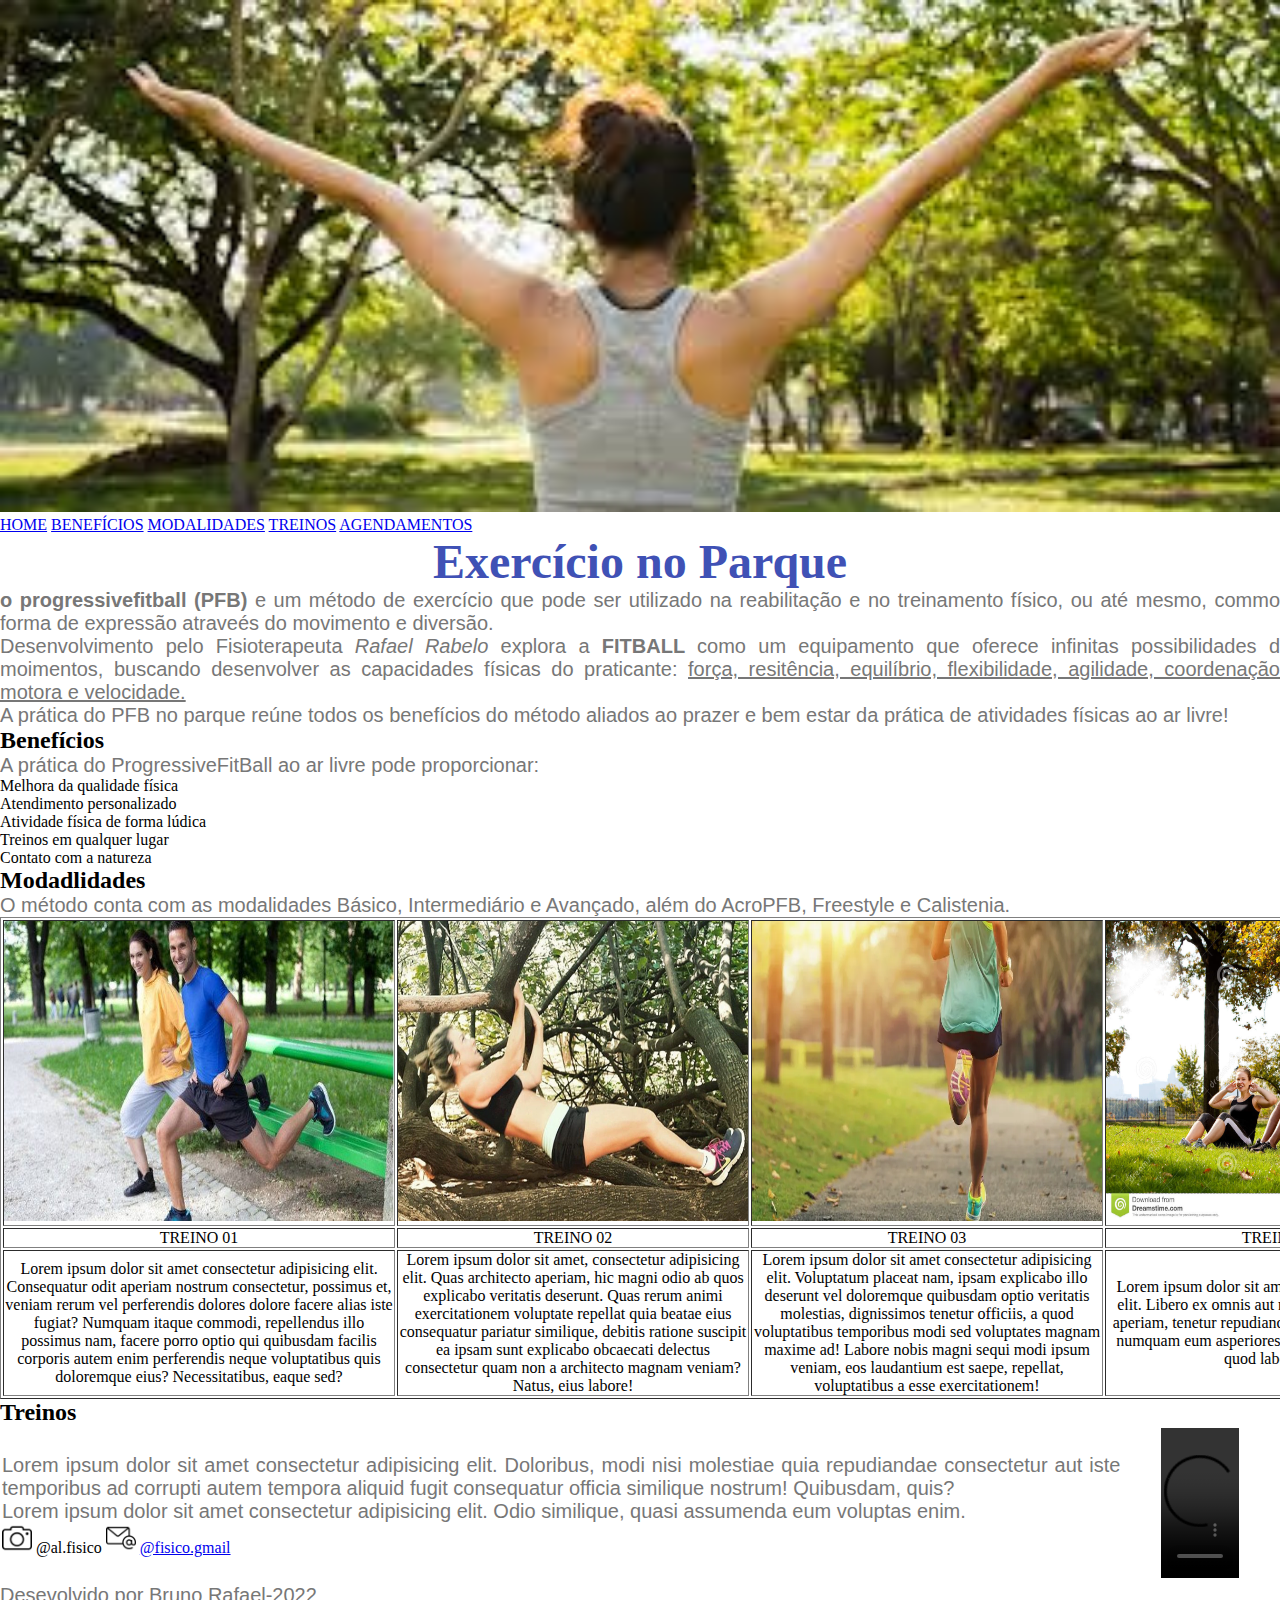
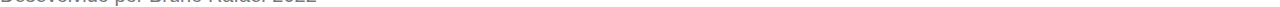
==== site-demo/index.html @ fa33439b "test" ====
<!DOCTYPE html>
<html lang="pt-br">
<head>
    <meta charset="UTF-8">
    <meta http-equiv="X-UA-Compatible" content="IE=edge">
    <meta name="viewport" content="width=device-width, initial-scale=1.0">
    <meta name="keywords" content="###">
    <meta name="description" content="###">
    <link rel="stylesheet" href="css/style.css">
    
    <title>Site Demo</title>
</head>
<body>

    <header>
        <img src="imagens/site.jpg" alt="fotoparke">
    </header>
    <nav>
        <a href="#" target="_blank">HOME</a>
        <a href="#" target="_blank">BENEFÍCIOS</a>
        <a href="#" target="_blank">MODALIDADES</a>
        <a href="#" target="_blank">TREINOS</a>
        <a href="#" target="_blank">AGENDAMENTOS</a>
    </nav>
    <h1>Exercício no Parque</h1>
    <p><strong>o progressivefitball (PFB)</strong> e um método de exercício que pode ser utilizado na reabilitação e no treinamento físico, ou até mesmo, commo forma de expressão atraveés do movimento e diversão.

    <p>Desenvolvimento pelo Fisioterapeuta <em>Rafael Rabelo</em> explora a <strong>FITBALL </strong>como um equipamento que oferece infinitas possibilidades d moimentos, buscando desenvolver as capacidades físicas do praticante: <u>força, resitência, equilíbrio, flexibilidade, agilidade, coordenação motora e velocidade.</u></p>

    <p>A prática do PFB no parque reúne todos os benefícios do método aliados ao prazer e bem estar da prática de atividades físicas ao ar livre!</p>
   

    <H2>Benefícios</H2>

    <p>A prática do ProgressiveFitBall ao ar livre pode proporcionar:</p>
    <ul type="circle">
        <li>Melhora da qualidade física</li>
        <li>Atendimento personalizado</li>
        <li>Atividade física de forma lúdica</li>
        <li>Treinos em qualquer lugar</li>
        <li>Contato com a natureza</li>
    </ul>

    <h2>Modadlidades</h2>
    <p> O método conta com as modalidades Básico, Intermediário e Avançado, além do AcroPFB, Freestyle e Calistenia.</p>

    <table border="1px">
        <tr>
            <td> <img src="imagens/treinar1.jpg" alt="treino" width="390px" height="300px"></td>
            <td><img src="imagens/treino2webp.webp" alt="treino" width="350px" height="300px"></td>
            <td><img src="imagens/treino3.webp" alt="treino" width="350px" height="300px"></td>
            <td><img src="imagens/treino4.jpg" alt="treino" width="350px" height="300px"></td>
        </tr>
        <tr align="center">
            <td>TREINO 01</td>
            <td>TREINO 02</td>
            <td>TREINO 03</td>
            <td>TREINO 04</td>
        </tr >
        <tr align="center">
            <td> Lorem ipsum dolor sit amet consectetur adipisicing elit. Consequatur odit aperiam nostrum consectetur, possimus et, veniam rerum vel perferendis dolores dolore facere alias iste fugiat? Numquam itaque commodi, repellendus illo possimus nam, facere porro optio qui quibusdam facilis corporis autem enim perferendis neque voluptatibus quis doloremque eius? Necessitatibus, eaque sed?</td>

            <td>Lorem ipsum dolor sit amet, consectetur adipisicing elit. Quas architecto aperiam, hic magni odio ab quos explicabo veritatis deserunt. Quas rerum animi exercitationem voluptate repellat quia beatae eius consequatur pariatur similique, debitis ratione suscipit ea ipsam sunt explicabo obcaecati delectus consectetur quam non a architecto magnam veniam? Natus, eius labore!</td>

            <td>Lorem ipsum dolor sit amet consectetur adipisicing elit. Voluptatum placeat nam, ipsam explicabo illo deserunt vel doloremque quibusdam optio veritatis molestias, dignissimos tenetur officiis, a quod voluptatibus temporibus modi sed voluptates magnam maxime ad! Labore nobis magni sequi modi ipsum veniam, eos laudantium est saepe, repellat, voluptatibus a esse exercitationem!</td>

            <td>Lorem ipsum dolor sit amet consectetur adipisicing elit. Libero ex omnis aut rerum corporis atque alias aperiam, tenetur repudiandae animi adipisci tempora numquam eum asperiores harum, doloremque enim quod laboriosam?
            </td>
        </tr>
      
    </table>
    <h2>Treinos</h2>
    <table>
        <tr>
            <td><p>Lorem ipsum dolor sit amet consectetur adipisicing elit. Doloribus, modi nisi molestiae quia repudiandae consectetur aut iste temporibus ad corrupti autem tempora aliquid fugit consequatur officia similique nostrum! Quibusdam, quis?</p>
            <p>Lorem ipsum dolor sit amet consectetur adipisicing elit. Odio similique, quasi assumenda eum voluptas enim.</p>
           <img src="imagens/camera.png" alt="camera" height="30px" width="30px">
           @al.fisico
           <img src="imagens/o-email.png" alt="email" height="30px" width="30px">
           <a href="#">@fisico.gmail</a>
            </td> 

            <td align="center"> <video src="videos/EXERCÍCIOS FÁCEIS PARA INICIANTES - QUEIME MUITAS CALORIAS.mp4" controls width="50%"></video></td>
        </tr>
    </table>
    <footer><p>Desevolvido por Bruno Rafael-2022</p></footer>
</body>
</html>
---- site-demo/css/style.css ----
*{
    margin: 0;
    padding: 0;
    box-sizing: border-box;
}
/* cor h1 #3f51b5 */
body{
    background-color: rgb(255,255, 255);
}
header img {
    
    width: 100%;
    height: 380;
}
h1{
    font-size: 3em;
    color: #3f51b5;
    text-align: center;
}

p{
    color:#777;
    font-family: Arial, Helvetica, sans-serif;
    text-align: justify;
    font-size: 20px;

}
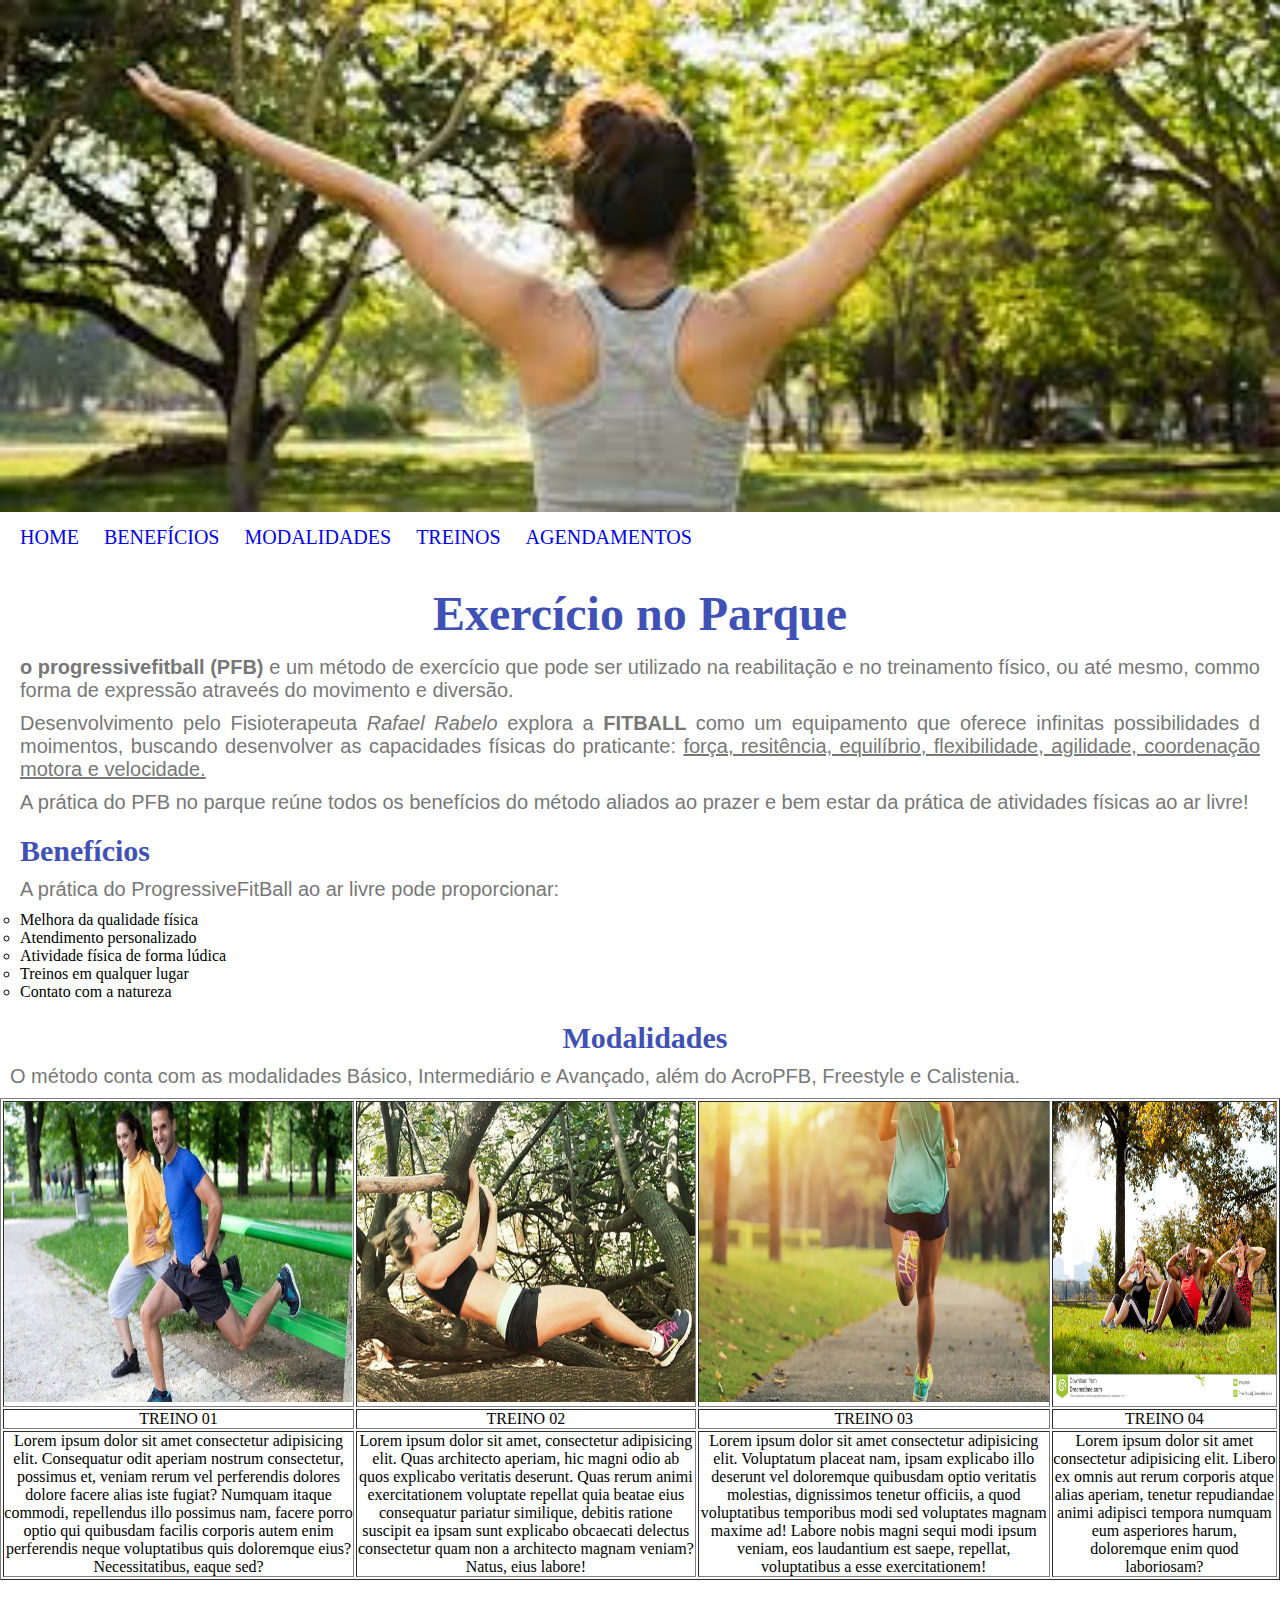
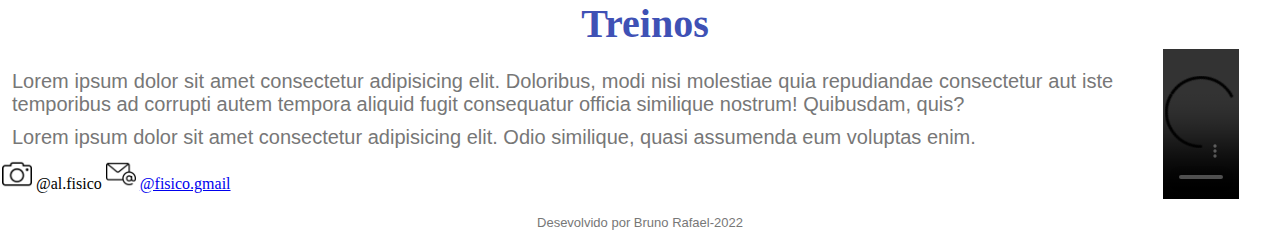
==== commit 3e83f1a0: "atualização" ====
--- a/site-demo/index.html
+++ b/site-demo/index.html
@@ -22,67 +22,66 @@
         <a href="#" target="_blank">TREINOS</a>
         <a href="#" target="_blank">AGENDAMENTOS</a>
     </nav>
-    <h1>Exercício no Parque</h1>
-    <p><strong>o progressivefitball (PFB)</strong> e um método de exercício que pode ser utilizado na reabilitação e no treinamento físico, ou até mesmo, commo forma de expressão atraveés do movimento e diversão.
+    <main>
+        <section class="texto">
+            <h1>Exercício no Parque</h1>
+            <p><strong>o progressivefitball (PFB)</strong> e um método de exercício que pode ser utilizado na reabilitação e no treinamento físico, ou até mesmo, commo forma de expressão atraveés do movimento e diversão.
+            <p>Desenvolvimento pelo Fisioterapeuta <em>Rafael Rabelo</em> explora a <strong>FITBALL </strong>como um equipamento que oferece infinitas possibilidades d moimentos, buscando desenvolver as capacidades físicas do praticante: <u>força, resitência, equilíbrio, flexibilidade, agilidade, coordenação motora e velocidade.</u></p>
+            <p>A prática do PFB no parque reúne todos os benefícios do método aliados ao prazer e bem estar da prática de atividades físicas ao ar livre!</p>
+            <H2>Benefícios</H2>
+            <p>A prática do ProgressiveFitBall ao ar livre pode proporcionar:</p>
+            <ul type="circle" class="list">
+                <li>Melhora da qualidade física</li>
+                <li>Atendimento personalizado</li>
+                <li>Atividade física de forma lúdica</li>
+                <li>Treinos em qualquer lugar</li>
+                <li>Contato com a natureza</li>
+            </ul>
+        </section>
+        <section class="treinos">
+            <h2>Modalidades</h2>
+            <p> O método conta com as modalidades Básico, Intermediário e Avançado, além do AcroPFB, Freestyle e Calistenia.</p>
+            <table border="1px">
+                <tr>
+                    <td> <img src="imagens/treinar1.jpg" alt="treino" width="100%" height="300px"></td>
+                    <td><img src="imagens/treino2webp.webp" alt="treino" width="100%" height="300px"></td>
+                    <td><img src="imagens/treino3.webp" alt="treino" width="100%" height="300px"></td>
+                    <td><img src="imagens/treino4.jpg" alt="treino" width="100%" height="300px"></td>
+                </tr>
+                <tr align="center">
+                    <td>TREINO 01</td>
+                    <td>TREINO 02</td>
+                    <td>TREINO 03</td>
+                    <td>TREINO 04</td>
+                </tr >
+                <tr align="center">
+                    <td> Lorem ipsum dolor sit amet consectetur adipisicing elit. Consequatur odit aperiam nostrum consectetur, possimus et, veniam rerum vel perferendis dolores dolore facere alias iste fugiat? Numquam itaque commodi, repellendus illo possimus nam, facere porro optio qui quibusdam facilis corporis autem enim perferendis neque voluptatibus quis doloremque eius? Necessitatibus, eaque sed?</td>
+                    <td>Lorem ipsum dolor sit amet, consectetur adipisicing elit. Quas architecto aperiam, hic magni odio ab quos explicabo veritatis deserunt. Quas rerum animi exercitationem voluptate repellat quia beatae eius consequatur pariatur similique, debitis ratione suscipit ea ipsam sunt explicabo obcaecati delectus consectetur quam non a architecto magnam veniam? Natus, eius labore!</td>
+                    <td>Lorem ipsum dolor sit amet consectetur adipisicing elit. Voluptatum placeat nam, ipsam explicabo illo deserunt vel doloremque quibusdam optio veritatis molestias, dignissimos tenetur officiis, a quod voluptatibus temporibus modi sed voluptates magnam maxime ad! Labore nobis magni sequi modi ipsum veniam, eos laudantium est saepe, repellat, voluptatibus a esse exercitationem!</td>
+                    <td>Lorem ipsum dolor sit amet consectetur adipisicing elit. Libero ex omnis aut rerum corporis atque alias aperiam, tenetur repudiandae animi adipisci tempora numquam eum asperiores harum, doloremque enim quod laboriosam?
+                    </td>
+                </tr>
+            
+            </table>
+        </section>
 
-    <p>Desenvolvimento pelo Fisioterapeuta <em>Rafael Rabelo</em> explora a <strong>FITBALL </strong>como um equipamento que oferece infinitas possibilidades d moimentos, buscando desenvolver as capacidades físicas do praticante: <u>força, resitência, equilíbrio, flexibilidade, agilidade, coordenação motora e velocidade.</u></p>
-
-    <p>A prática do PFB no parque reúne todos os benefícios do método aliados ao prazer e bem estar da prática de atividades físicas ao ar livre!</p>
-   
-
-    <H2>Benefícios</H2>
-
-    <p>A prática do ProgressiveFitBall ao ar livre pode proporcionar:</p>
-    <ul type="circle">
-        <li>Melhora da qualidade física</li>
-        <li>Atendimento personalizado</li>
-        <li>Atividade física de forma lúdica</li>
-        <li>Treinos em qualquer lugar</li>
-        <li>Contato com a natureza</li>
-    </ul>
-
-    <h2>Modadlidades</h2>
-    <p> O método conta com as modalidades Básico, Intermediário e Avançado, além do AcroPFB, Freestyle e Calistenia.</p>
-
-    <table border="1px">
-        <tr>
-            <td> <img src="imagens/treinar1.jpg" alt="treino" width="390px" height="300px"></td>
-            <td><img src="imagens/treino2webp.webp" alt="treino" width="350px" height="300px"></td>
-            <td><img src="imagens/treino3.webp" alt="treino" width="350px" height="300px"></td>
-            <td><img src="imagens/treino4.jpg" alt="treino" width="350px" height="300px"></td>
-        </tr>
-        <tr align="center">
-            <td>TREINO 01</td>
-            <td>TREINO 02</td>
-            <td>TREINO 03</td>
-            <td>TREINO 04</td>
-        </tr >
-        <tr align="center">
-            <td> Lorem ipsum dolor sit amet consectetur adipisicing elit. Consequatur odit aperiam nostrum consectetur, possimus et, veniam rerum vel perferendis dolores dolore facere alias iste fugiat? Numquam itaque commodi, repellendus illo possimus nam, facere porro optio qui quibusdam facilis corporis autem enim perferendis neque voluptatibus quis doloremque eius? Necessitatibus, eaque sed?</td>
-
-            <td>Lorem ipsum dolor sit amet, consectetur adipisicing elit. Quas architecto aperiam, hic magni odio ab quos explicabo veritatis deserunt. Quas rerum animi exercitationem voluptate repellat quia beatae eius consequatur pariatur similique, debitis ratione suscipit ea ipsam sunt explicabo obcaecati delectus consectetur quam non a architecto magnam veniam? Natus, eius labore!</td>
-
-            <td>Lorem ipsum dolor sit amet consectetur adipisicing elit. Voluptatum placeat nam, ipsam explicabo illo deserunt vel doloremque quibusdam optio veritatis molestias, dignissimos tenetur officiis, a quod voluptatibus temporibus modi sed voluptates magnam maxime ad! Labore nobis magni sequi modi ipsum veniam, eos laudantium est saepe, repellat, voluptatibus a esse exercitationem!</td>
-
-            <td>Lorem ipsum dolor sit amet consectetur adipisicing elit. Libero ex omnis aut rerum corporis atque alias aperiam, tenetur repudiandae animi adipisci tempora numquam eum asperiores harum, doloremque enim quod laboriosam?
-            </td>
-        </tr>
-      
-    </table>
-    <h2>Treinos</h2>
-    <table>
-        <tr>
-            <td><p>Lorem ipsum dolor sit amet consectetur adipisicing elit. Doloribus, modi nisi molestiae quia repudiandae consectetur aut iste temporibus ad corrupti autem tempora aliquid fugit consequatur officia similique nostrum! Quibusdam, quis?</p>
-            <p>Lorem ipsum dolor sit amet consectetur adipisicing elit. Odio similique, quasi assumenda eum voluptas enim.</p>
-           <img src="imagens/camera.png" alt="camera" height="30px" width="30px">
-           @al.fisico
-           <img src="imagens/o-email.png" alt="email" height="30px" width="30px">
-           <a href="#">@fisico.gmail</a>
-            </td> 
-
-            <td align="center"> <video src="videos/EXERCÍCIOS FÁCEIS PARA INICIANTES - QUEIME MUITAS CALORIAS.mp4" controls width="50%"></video></td>
-        </tr>
-    </table>
+        
+        <section class="trein">
+            <h2>Treinos</h2>
+            <table>
+                <tr>
+                    <td><p>Lorem ipsum dolor sit amet consectetur adipisicing elit. Doloribus, modi nisi molestiae quia repudiandae consectetur aut iste temporibus ad corrupti autem tempora aliquid fugit consequatur officia similique nostrum! Quibusdam, quis?</p>
+                    <p>Lorem ipsum dolor sit amet consectetur adipisicing elit. Odio similique, quasi assumenda eum voluptas enim.</p>
+                   <img src="imagens/camera.png" alt="camera" height="30px" width="30px">
+                   @al.fisico
+                   <img src="imagens/o-email.png" alt="email" height="30px" width="30px">
+                   <a href="#">@fisico.gmail</a>
+                    </td>
+                    <td align="center" class="video"> <video src="videos/EXERCÍCIOS FÁCEIS PARA INICIANTES - QUEIME MUITAS CALORIAS.mp4" controls width="50%"></video></td>
+                </tr>
+            </table>
+        </section>
+    </main>
     <footer><p>Desevolvido por Bruno Rafael-2022</p></footer>
 </body>
 </html>--- a/site-demo/css/style.css
+++ b/site-demo/css/style.css
@@ -5,7 +5,7 @@
 }
 /* cor h1 #3f51b5 */
 body{
-    background-color: rgb(255,255, 255);
+    background-color: rgb(255, 255, 255);
 }
 header img {
     
@@ -17,11 +17,52 @@
     color: #3f51b5;
     text-align: center;
 }
+nav{
+    height: 20px;
+    padding: 10px;
+    font-size: 20px;
+    margin-bottom: 50px;
+}
+ nav > a{
+    text-decoration: none;
+    margin: 10px;
+ }
+ .texto{
+    margin: 10px;
+ }
+ h1{
+    margin-bottom: 15px;
+ }
+ h2{
+    margin-top: 20px;
+    font-size: 30px;
+    color: #3f51b5;
+    margin-left: 10px;
+ }
 
 p{
     color:#777;
     font-family: Arial, Helvetica, sans-serif;
     text-align: justify;
     font-size: 20px;
+    margin: 10px ;
 
+}
+.list{
+    margin: 0 10px;
+}
+.treinos h2{
+   text-align: center;
+
+}
+.trein h2{
+    text-align: center;
+    font-size: 40px;
+}
+.video{
+    display: block;
+}
+footer p{
+    text-align: center;
+    font-size: small;
 }